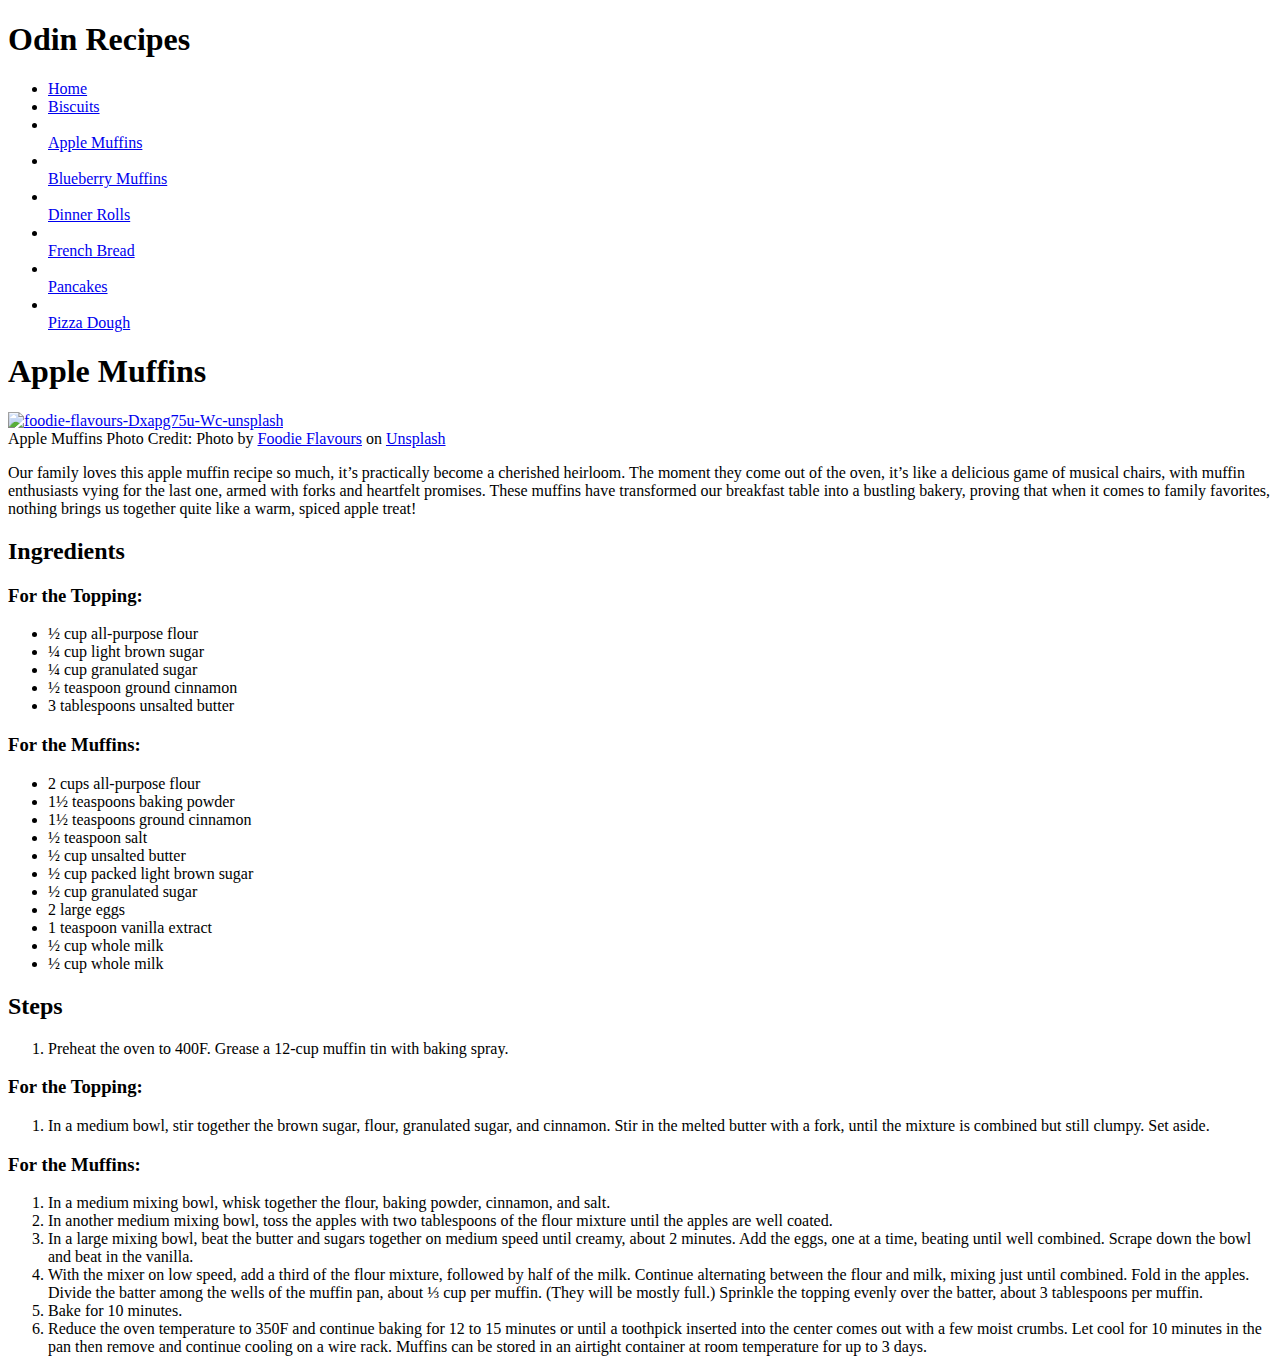
==== Recipes/apple-muffins.html @ 8926ac32 "Completed initial html page setup for each page" ====
<!DOCTYPE html>
<html lang="en">
    <head>
        <meta charset="UTF-8">
        <meta name="viewport" content="width=device-width, initial-scale=1.0">
        <title>Odin Recipes</title>
    </head>

    <body>
        <h1>Odin Recipes</h1>
        <ul>
            <li><a href="../index.html">Home</a></li>
       <li><a href="biscuits.html">Biscuits</a></li> 
        <li></li><a href="apple-muffins.html">Apple Muffins</a></li> 
        <li></li><a href="blueberry-muffins.html">Blueberry Muffins</a></li> 
        <li></li><a href="dinner-rolls.html">Dinner Rolls</a></li> 
       <li></li> <a href="french-bread.html">French Bread</a></li> 
        <li></li><a href="pancakes.html">Pancakes</a></li> 
       <li></li> <a href="pizza-dough.html">Pizza Dough</a></li> 
    </ul>
        <h1>Apple Muffins</h1>
        <img><a href="https://ibb.co/Pm5G5n3"><img src="https://i.ibb.co/Pm5G5n3/foodie-flavours-Dxapg75u-Wc-unsplash.jpg" alt="foodie-flavours-Dxapg75u-Wc-unsplash" border="0"></a>
        <figcaption>Apple Muffins Photo Credit: Photo by <a href="https://unsplash.com/@foodieflavours?utm_content=creditCopyText&utm_medium=referral&utm_source=unsplash">Foodie Flavours</a> on <a href="https://unsplash.com/photos/brown-cupcake-with-white-powder-on-top--Dxapg75uWc?utm_content=creditCopyText&utm_medium=referral&utm_source=unsplash">Unsplash</a>
        </figcaption>
        <p>Our family loves this apple muffin recipe so much, it’s practically become a cherished heirloom.
            The moment they come out of the oven, it’s like a delicious game of musical chairs, with muffin enthusiasts vying for the last one, armed with forks and heartfelt promises. These muffins have transformed our breakfast table into a bustling bakery, proving that when it comes to family favorites, nothing brings us 
            together quite like a warm, spiced apple treat! 
        </p>
<h2>Ingredients</h2>
<h3>For the Topping:</h3>
    <ul>
        <li>½ cup all-purpose flour</li>
        <li>¼ cup light brown sugar</li>
        <li>¼ cup granulated sugar</li>
        <li>½ teaspoon ground cinnamon</li>
        <li>3 tablespoons unsalted butter</li>
    </ul>
    <h3>For the Muffins:</h3>
    <ul>
        <li>2 cups all-purpose flour</li>
        <li>1½ teaspoons baking powder</li>
        <li>1½ teaspoons ground cinnamon</li>
        <li>½ teaspoon salt</li>
        <li>½ cup unsalted butter</li>
        <li>½ cup packed light brown sugar</li>
        <li>½ cup granulated sugar</li>
        <li>2 large eggs</li>
        <li>1 teaspoon vanilla extract</li>
        <li>½ cup whole milk</li>
        <li>½ cup whole milk</li>
    </ul>
    <h2>Steps</h2>
    <ol>
        <li>Preheat the oven to 400F. 
            Grease a 12-cup muffin tin with baking spray.</li>
    </ol>
    <h3>For the Topping:</h3>
    <ol>
        <li>In a medium bowl, stir together the brown 
            sugar, flour, granulated sugar, and cinnamon. 
            Stir in the melted butter with a fork, until the mixture is combined but 
            still clumpy. Set aside.</li>
    </ol>
    <h3>For the Muffins:</h3>
    <ol>
        <li>In a medium mixing bowl, whisk together the flour, baking powder, cinnamon, and salt.
        </li>
        <li>In another medium mixing bowl, toss the apples with two tablespoons of the flour mixture until the apples are well coated.
        </li>
        <li>In a large mixing bowl, beat the butter and sugars together on medium speed until creamy, about 2 minutes. Add the eggs, one at a time, beating until well combined. Scrape down the bowl and beat in the vanilla.
        </li>
        <li>With the mixer on low speed, add a third of the flour mixture, followed by half of the milk. Continue 
            alternating between the flour and milk, mixing just until combined. Fold in the apples. Divide the batter among the wells of the muffin pan, about ⅓ cup per muffin. (They will be mostly full.) Sprinkle the topping evenly over the batter, about 3 tablespoons per muffin.</li>
        <li>Bake for 10 minutes.
        </li>
        <li>Reduce the oven temperature to 350F and continue baking for 12 to 15 minutes or until a toothpick inserted into the center comes out with a few moist crumbs. Let cool for 10 minutes in the pan then remove and continue cooling on a wire rack. Muffins can be stored in an airtight container at room temperature for up to 3 days.
        </li>
        </ol>
    </body>

</html>
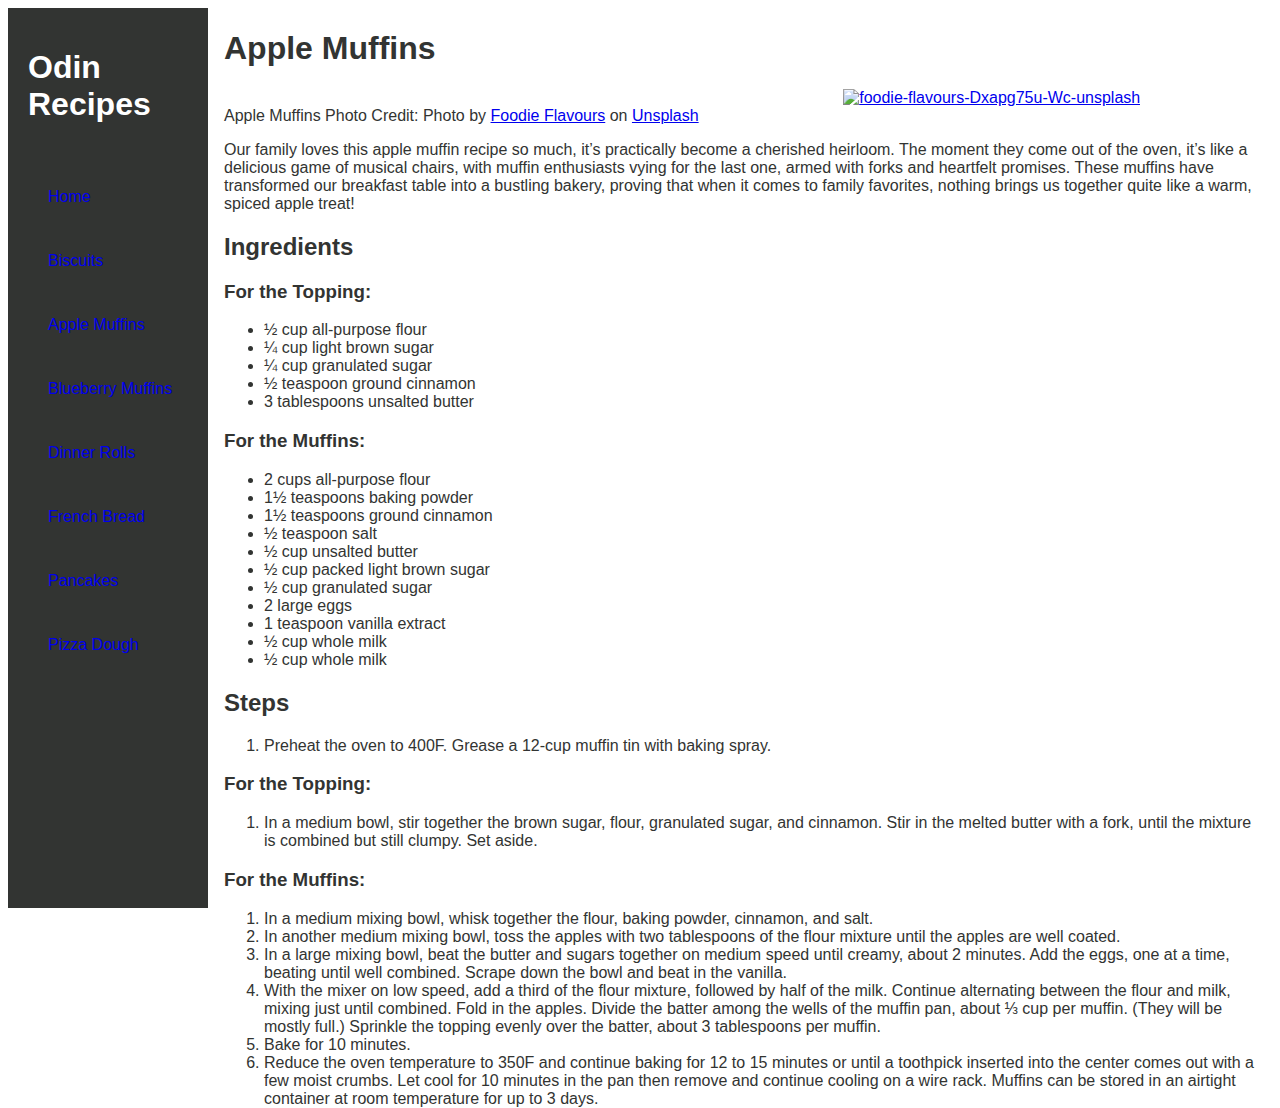
==== commit 16ca4179: "Updated the CSS style sheet" ====
--- a/Recipes/apple-muffins.html
+++ b/Recipes/apple-muffins.html
@@ -4,9 +4,11 @@
         <meta charset="UTF-8">
         <meta name="viewport" content="width=device-width, initial-scale=1.0">
         <title>Odin Recipes</title>
+        <link rel="stylesheet" href="../styles.css">
     </head>
 
     <body>
+        <div id="side-navigation">
         <h1>Odin Recipes</h1>
         <ul>
             <li><a href="../index.html">Home</a></li>
@@ -18,6 +20,8 @@
         <li></li><a href="pancakes.html">Pancakes</a></li> 
        <li></li> <a href="pizza-dough.html">Pizza Dough</a></li> 
     </ul>
+    </div>
+    <div id="recipe-card">
         <h1>Apple Muffins</h1>
         <img><a href="https://ibb.co/Pm5G5n3"><img src="https://i.ibb.co/Pm5G5n3/foodie-flavours-Dxapg75u-Wc-unsplash.jpg" alt="foodie-flavours-Dxapg75u-Wc-unsplash" border="0"></a>
         <figcaption>Apple Muffins Photo Credit: Photo by <a href="https://unsplash.com/@foodieflavours?utm_content=creditCopyText&utm_medium=referral&utm_source=unsplash">Foodie Flavours</a> on <a href="https://unsplash.com/photos/brown-cupcake-with-white-powder-on-top--Dxapg75uWc?utm_content=creditCopyText&utm_medium=referral&utm_source=unsplash">Unsplash</a>
@@ -76,6 +80,7 @@
         <li>Reduce the oven temperature to 350F and continue baking for 12 to 15 minutes or until a toothpick inserted into the center comes out with a few moist crumbs. Let cool for 10 minutes in the pan then remove and continue cooling on a wire rack. Muffins can be stored in an airtight container at room temperature for up to 3 days.
         </li>
         </ol>
+    </div>
     </body>
 
 </html>--- a/styles.css
+++ b/styles.css
@@ -0,0 +1,43 @@
+body {
+    background-color: #ffffff;
+    font-family:'Segoe UI', Tahoma, Geneva, Verdana, sans-serif;
+    color:#323432;
+}
+img {
+    width:60%;
+}
+#side-navigation h1{
+    color:#ffffff;
+    padding:20px;
+}
+#side-navigation {
+    margin:0;
+    padding:0;
+    width:200px;
+    height:100%;
+    position:fixed;/*keeps the side navigation from pushing the main content down*/
+    overflow-x:auto;
+    background-color:#323432;
+}
+#side-navigation ul {
+    list-style-type:none;
+}
+#side-navigation ul a {
+    display:block;
+    text-decoration:none;
+    line-height:4em;
+}
+#side-navigation a:hover {
+    color:#323432;
+    background-color:#ffffff;
+    padding-left:20px;
+    border-radius:40px 0 0 40px;
+}
+#side-navigation a:visited{
+    color:#c49102;
+}
+#recipe-card {
+    margin-left:200px;
+    padding:1px 16px;
+    height:1000px;
+}
